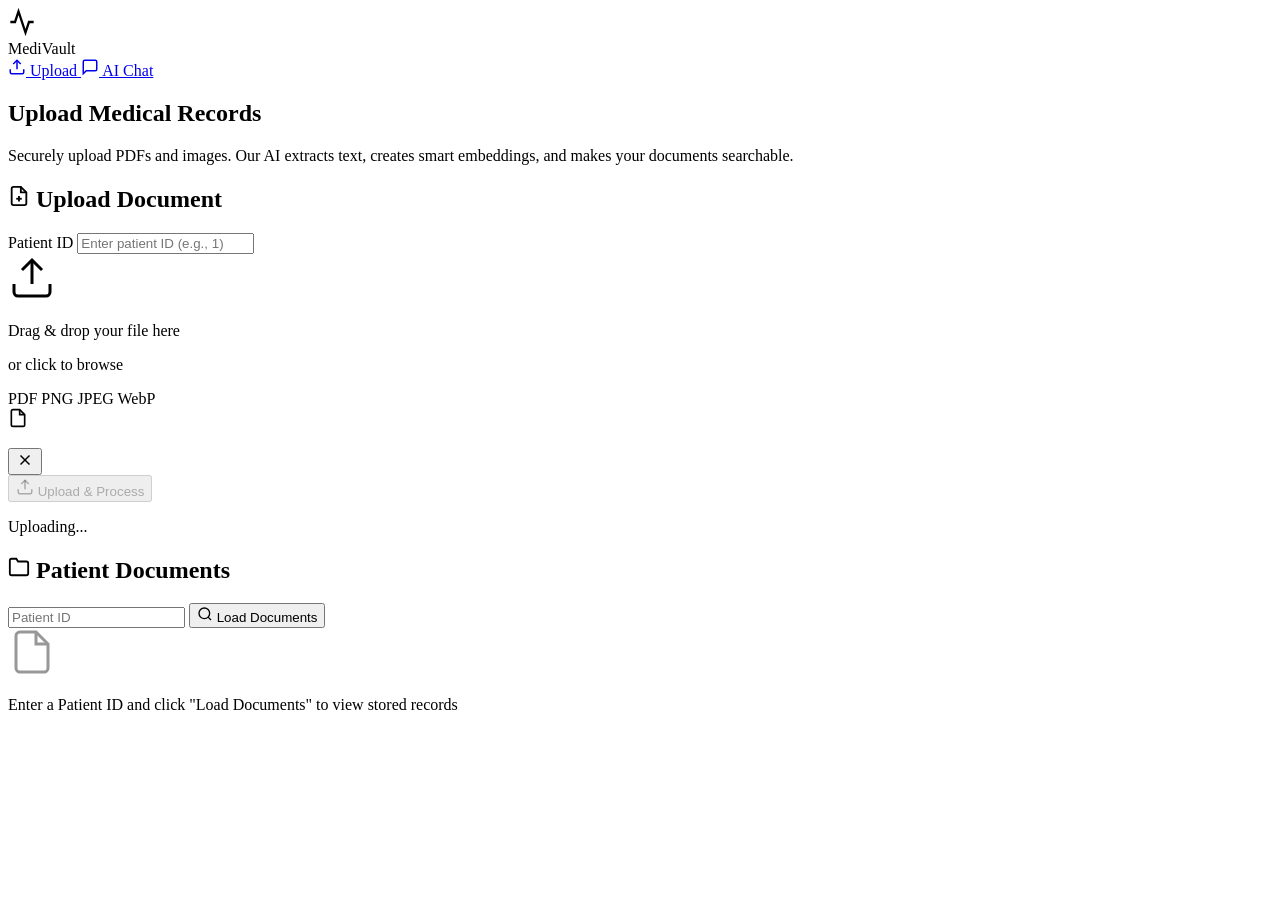
==== app/static/index.html @ 63398772 "feat: integrate LangChain AI agent, ChromaDB vector store, and static frontend hosting" ====
<!DOCTYPE html>
<html lang="en">
<head>
    <meta charset="UTF-8">
    <meta name="viewport" content="width=device-width, initial-scale=1.0">
    <title>MediVault — Upload Medical Records</title>
    <meta name="description" content="Upload and manage medical records with AI-powered document analysis">
    <link rel="preconnect" href="https://fonts.googleapis.com">
    <link rel="preconnect" href="https://fonts.gstatic.com" crossorigin>
    <link href="https://fonts.googleapis.com/css2?family=Inter:wght@300;400;500;600;700;800&display=swap" rel="stylesheet">
    <link rel="stylesheet" href="/styles.css">
</head>
<body>
    <!-- Navigation -->
    <nav class="navbar" id="main-nav">
        <div class="nav-brand">
            <div class="nav-logo">
                <svg width="28" height="28" viewBox="0 0 24 24" fill="none" stroke="currentColor" stroke-width="2">
                    <path d="M22 12h-4l-3 9L9 3l-3 9H2"/>
                </svg>
            </div>
            <span class="nav-title">MediVault</span>
        </div>
        <div class="nav-links">
            <a href="/" class="nav-link active" id="nav-upload">
                <svg width="18" height="18" viewBox="0 0 24 24" fill="none" stroke="currentColor" stroke-width="2">
                    <path d="M21 15v4a2 2 0 0 1-2 2H5a2 2 0 0 1-2-2v-4"/>
                    <polyline points="17 8 12 3 7 8"/>
                    <line x1="12" y1="3" x2="12" y2="15"/>
                </svg>
                Upload
            </a>
            <a href="/chat.html" class="nav-link" id="nav-chat">
                <svg width="18" height="18" viewBox="0 0 24 24" fill="none" stroke="currentColor" stroke-width="2">
                    <path d="M21 15a2 2 0 0 1-2 2H7l-4 4V5a2 2 0 0 1 2-2h14a2 2 0 0 1 2 2z"/>
                </svg>
                AI Chat
            </a>
        </div>
    </nav>

    <!-- Hero Section -->
    <section class="hero">
        <div class="hero-glow"></div>
        <h1 class="hero-title">Upload Medical Records</h1>
        <p class="hero-subtitle">Securely upload PDFs and images. Our AI extracts text, creates smart embeddings, and makes your documents searchable.</p>
    </section>

    <!-- Main Content -->
    <main class="container">
        <!-- Upload Card -->
        <div class="card upload-card" id="upload-section">
            <div class="card-header">
                <h2>
                    <svg width="22" height="22" viewBox="0 0 24 24" fill="none" stroke="currentColor" stroke-width="2">
                        <path d="M14 2H6a2 2 0 0 0-2 2v16a2 2 0 0 0 2 2h12a2 2 0 0 0 2-2V8z"/>
                        <polyline points="14 2 14 8 20 8"/>
                        <line x1="12" y1="18" x2="12" y2="12"/>
                        <line x1="9" y1="15" x2="15" y2="15"/>
                    </svg>
                    Upload Document
                </h2>
            </div>
            <form id="upload-form" enctype="multipart/form-data">
                <div class="form-group">
                    <label for="patient-id-input">Patient ID</label>
                    <input type="number" id="patient-id-input" name="patient_id" placeholder="Enter patient ID (e.g., 1)" required min="1">
                </div>

                <div class="dropzone" id="dropzone">
                    <div class="dropzone-content">
                        <div class="dropzone-icon">
                            <svg width="48" height="48" viewBox="0 0 24 24" fill="none" stroke="currentColor" stroke-width="1.5">
                                <path d="M21 15v4a2 2 0 0 1-2 2H5a2 2 0 0 1-2-2v-4"/>
                                <polyline points="17 8 12 3 7 8"/>
                                <line x1="12" y1="3" x2="12" y2="15"/>
                            </svg>
                        </div>
                        <p class="dropzone-text">Drag & drop your file here</p>
                        <p class="dropzone-subtext">or click to browse</p>
                        <div class="dropzone-badges">
                            <span class="badge">PDF</span>
                            <span class="badge">PNG</span>
                            <span class="badge">JPEG</span>
                            <span class="badge">WebP</span>
                        </div>
                    </div>
                    <input type="file" id="file-input" name="file" accept=".pdf,.png,.jpg,.jpeg,.webp,.gif" hidden>
                </div>

                <!-- Selected File Preview -->
                <div class="file-preview hidden" id="file-preview">
                    <div class="file-preview-info">
                        <svg width="20" height="20" viewBox="0 0 24 24" fill="none" stroke="currentColor" stroke-width="2">
                            <path d="M14 2H6a2 2 0 0 0-2 2v16a2 2 0 0 0 2 2h12a2 2 0 0 0 2-2V8z"/>
                            <polyline points="14 2 14 8 20 8"/>
                        </svg>
                        <div>
                            <p class="file-name" id="file-name"></p>
                            <p class="file-size" id="file-size"></p>
                        </div>
                    </div>
                    <button type="button" class="btn-remove" id="remove-file" title="Remove file">
                        <svg width="18" height="18" viewBox="0 0 24 24" fill="none" stroke="currentColor" stroke-width="2">
                            <line x1="18" y1="6" x2="6" y2="18"/>
                            <line x1="6" y1="6" x2="18" y2="18"/>
                        </svg>
                    </button>
                </div>

                <button type="submit" class="btn btn-primary" id="upload-btn" disabled>
                    <svg width="18" height="18" viewBox="0 0 24 24" fill="none" stroke="currentColor" stroke-width="2">
                        <path d="M21 15v4a2 2 0 0 1-2 2H5a2 2 0 0 1-2-2v-4"/>
                        <polyline points="17 8 12 3 7 8"/>
                        <line x1="12" y1="3" x2="12" y2="15"/>
                    </svg>
                    Upload & Process
                </button>
            </form>

            <!-- Progress Bar -->
            <div class="progress-container hidden" id="progress-container">
                <div class="progress-bar">
                    <div class="progress-fill" id="progress-fill"></div>
                </div>
                <p class="progress-text" id="progress-text">Uploading...</p>
            </div>

            <!-- Result -->
            <div class="result hidden" id="upload-result"></div>
        </div>

        <!-- Patient Documents Section -->
        <div class="card" id="documents-section">
            <div class="card-header">
                <h2>
                    <svg width="22" height="22" viewBox="0 0 24 24" fill="none" stroke="currentColor" stroke-width="2">
                        <path d="M22 19a2 2 0 0 1-2 2H4a2 2 0 0 1-2-2V5a2 2 0 0 1 2-2h5l2 3h9a2 2 0 0 1 2 2z"/>
                    </svg>
                    Patient Documents
                </h2>
            </div>
            <div class="search-bar">
                <input type="number" id="search-patient-id" placeholder="Patient ID" min="1">
                <button class="btn btn-secondary" id="load-docs-btn">
                    <svg width="16" height="16" viewBox="0 0 24 24" fill="none" stroke="currentColor" stroke-width="2">
                        <circle cx="11" cy="11" r="8"/>
                        <line x1="21" y1="21" x2="16.65" y2="16.65"/>
                    </svg>
                    Load Documents
                </button>
            </div>
            <div class="documents-list" id="documents-list">
                <div class="empty-state">
                    <svg width="48" height="48" viewBox="0 0 24 24" fill="none" stroke="currentColor" stroke-width="1.5" opacity="0.4">
                        <path d="M14 2H6a2 2 0 0 0-2 2v16a2 2 0 0 0 2 2h12a2 2 0 0 0 2-2V8z"/>
                        <polyline points="14 2 14 8 20 8"/>
                    </svg>
                    <p>Enter a Patient ID and click "Load Documents" to view stored records</p>
                </div>
            </div>
        </div>
    </main>

    <!-- Toast Container -->
    <div class="toast-container" id="toast-container"></div>

    <script>
        const API_BASE = '';

        // ========================================
        // Dropzone Logic
        // ========================================
        const dropzone = document.getElementById('dropzone');
        const fileInput = document.getElementById('file-input');
        const filePreview = document.getElementById('file-preview');
        const fileName = document.getElementById('file-name');
        const fileSize = document.getElementById('file-size');
        const removeFile = document.getElementById('remove-file');
        const uploadBtn = document.getElementById('upload-btn');
        const uploadForm = document.getElementById('upload-form');

        dropzone.addEventListener('click', () => fileInput.click());

        dropzone.addEventListener('dragover', (e) => {
            e.preventDefault();
            dropzone.classList.add('dragover');
        });

        dropzone.addEventListener('dragleave', () => {
            dropzone.classList.remove('dragover');
        });

        dropzone.addEventListener('drop', (e) => {
            e.preventDefault();
            dropzone.classList.remove('dragover');
            if (e.dataTransfer.files.length) {
                fileInput.files = e.dataTransfer.files;
                handleFileSelect(e.dataTransfer.files[0]);
            }
        });

        fileInput.addEventListener('change', (e) => {
            if (e.target.files.length) {
                handleFileSelect(e.target.files[0]);
            }
        });

        function handleFileSelect(file) {
            fileName.textContent = file.name;
            fileSize.textContent = formatBytes(file.size);
            filePreview.classList.remove('hidden');
            dropzone.classList.add('has-file');
            uploadBtn.disabled = false;
        }

        removeFile.addEventListener('click', () => {
            fileInput.value = '';
            filePreview.classList.add('hidden');
            dropzone.classList.remove('has-file');
            uploadBtn.disabled = true;
        });

        function formatBytes(bytes) {
            if (bytes === 0) return '0 Bytes';
            const k = 1024;
            const sizes = ['Bytes', 'KB', 'MB', 'GB'];
            const i = Math.floor(Math.log(bytes) / Math.log(k));
            return parseFloat((bytes / Math.pow(k, i)).toFixed(2)) + ' ' + sizes[i];
        }

        // ========================================
        // Upload Form Submission
        // ========================================
        uploadForm.addEventListener('submit', async (e) => {
            e.preventDefault();

            const patientId = document.getElementById('patient-id-input').value;
            const file = fileInput.files[0];

            if (!patientId || !file) {
                showToast('Please enter a Patient ID and select a file', 'error');
                return;
            }

            const formData = new FormData();
            formData.append('patient_id', patientId);
            formData.append('file', file);

            const progressContainer = document.getElementById('progress-container');
            const progressFill = document.getElementById('progress-fill');
            const progressText = document.getElementById('progress-text');
            const resultDiv = document.getElementById('upload-result');

            progressContainer.classList.remove('hidden');
            resultDiv.classList.add('hidden');
            uploadBtn.disabled = true;

            // Animate progress
            let progress = 0;
            const progressInterval = setInterval(() => {
                progress += Math.random() * 15;
                if (progress > 85) progress = 85;
                progressFill.style.width = progress + '%';
            }, 300);

            progressText.textContent = 'Uploading & extracting text...';

            try {
                const response = await fetch(`${API_BASE}/medical-records/upload`, {
                    method: 'POST',
                    body: formData
                });

                clearInterval(progressInterval);
                progressFill.style.width = '100%';

                if (!response.ok) {
                    const error = await response.json();
                    throw new Error(error.detail || 'Upload failed');
                }

                const data = await response.json();
                progressText.textContent = 'Processing complete!';

                resultDiv.innerHTML = `
                    <div class="result-success">
                        <div class="result-header">
                            <svg width="24" height="24" viewBox="0 0 24 24" fill="none" stroke="currentColor" stroke-width="2">
                                <path d="M22 11.08V12a10 10 0 1 1-5.93-9.14"/>
                                <polyline points="22 4 12 14.01 9 11.01"/>
                            </svg>
                            <h3>Document Processed Successfully</h3>
                        </div>
                        <div class="result-details">
                            <div class="result-item">
                                <span class="result-label">Document ID</span>
                                <span class="result-value">${data.document_id}</span>
                            </div>
                            <div class="result-item">
                                <span class="result-label">File Name</span>
                                <span class="result-value">${data.document_name}</span>
                            </div>
                            <div class="result-item">
                                <span class="result-label">Patient ID</span>
                                <span class="result-value">${data.patient_id}</span>
                            </div>
                            <div class="result-item">
                                <span class="result-label">ChromaDB ID</span>
                                <span class="result-value">${data.chroma_id}</span>
                            </div>
                        </div>
                        <div class="result-text-preview">
                            <h4>Extracted Text Preview</h4>
                            <pre>${escapeHtml(data.text_preview)}</pre>
                        </div>
                    </div>
                `;
                resultDiv.classList.remove('hidden');
                showToast('Document uploaded and processed!', 'success');

                // Reset form
                fileInput.value = '';
                filePreview.classList.add('hidden');
                dropzone.classList.remove('has-file');

            } catch (err) {
                clearInterval(progressInterval);
                progressFill.style.width = '0%';
                progressText.textContent = 'Upload failed';
                showToast(err.message, 'error');
            } finally {
                setTimeout(() => {
                    progressContainer.classList.add('hidden');
                    uploadBtn.disabled = false;
                }, 2000);
            }
        });

        // ========================================
        // Load Patient Documents
        // ========================================
        document.getElementById('load-docs-btn').addEventListener('click', loadDocuments);

        async function loadDocuments() {
            const patientId = document.getElementById('search-patient-id').value;
            if (!patientId) {
                showToast('Enter a Patient ID first', 'error');
                return;
            }

            const listDiv = document.getElementById('documents-list');
            listDiv.innerHTML = '<div class="loading-spinner"><div class="spinner"></div> Loading...</div>';

            try {
                const response = await fetch(`${API_BASE}/medical-records/patient/${patientId}`);
                if (!response.ok) throw new Error('Failed to load documents');

                const documents = await response.json();

                if (documents.length === 0) {
                    listDiv.innerHTML = `
                        <div class="empty-state">
                            <svg width="48" height="48" viewBox="0 0 24 24" fill="none" stroke="currentColor" stroke-width="1.5" opacity="0.4">
                                <path d="M14 2H6a2 2 0 0 0-2 2v16a2 2 0 0 0 2 2h12a2 2 0 0 0 2-2V8z"/>
                                <polyline points="14 2 14 8 20 8"/>
                            </svg>
                            <p>No documents found for Patient ${patientId}</p>
                        </div>
                    `;
                    return;
                }

                listDiv.innerHTML = documents.map(doc => `
                    <div class="document-card">
                        <div class="doc-icon ${doc.file_type.includes('pdf') ? 'pdf' : 'img'}">
                            ${doc.file_type.includes('pdf')
                                ? '<svg width="24" height="24" viewBox="0 0 24 24" fill="none" stroke="currentColor" stroke-width="2"><path d="M14 2H6a2 2 0 0 0-2 2v16a2 2 0 0 0 2 2h12a2 2 0 0 0 2-2V8z"/><polyline points="14 2 14 8 20 8"/><line x1="16" y1="13" x2="8" y2="13"/><line x1="16" y1="17" x2="8" y2="17"/><polyline points="10 9 9 9 8 9"/></svg>'
                                : '<svg width="24" height="24" viewBox="0 0 24 24" fill="none" stroke="currentColor" stroke-width="2"><rect x="3" y="3" width="18" height="18" rx="2" ry="2"/><circle cx="8.5" cy="8.5" r="1.5"/><polyline points="21 15 16 10 5 21"/></svg>'
                            }
                        </div>
                        <div class="doc-info">
                            <h4>${escapeHtml(doc.document_name)}</h4>
                            <div class="doc-meta">
                                <span class="badge ${doc.file_type.includes('pdf') ? 'badge-pdf' : 'badge-img'}">
                                    ${doc.file_type.split('/')[1]?.toUpperCase() || 'FILE'}
                                </span>
                                <span>${doc.uploaded_at ? new Date(doc.uploaded_at).toLocaleDateString() : 'Unknown date'}</span>
                                ${doc.has_embedding ? '<span class="badge badge-success">Embedded</span>' : ''}
                            </div>
                            ${doc.text_preview ? `<p class="doc-preview">${escapeHtml(doc.text_preview)}</p>` : ''}
                        </div>
                        <a href="${API_BASE}/medical-records/${doc.document_id}/download" class="btn btn-icon" title="Download">
                            <svg width="18" height="18" viewBox="0 0 24 24" fill="none" stroke="currentColor" stroke-width="2">
                                <path d="M21 15v4a2 2 0 0 1-2 2H5a2 2 0 0 1-2-2v-4"/>
                                <polyline points="7 10 12 15 17 10"/>
                                <line x1="12" y1="15" x2="12" y2="3"/>
                            </svg>
                        </a>
                    </div>
                `).join('');

            } catch (err) {
                listDiv.innerHTML = `<div class="error-state">Error: ${err.message}</div>`;
                showToast(err.message, 'error');
            }
        }

        // ========================================
        // Toast Notifications
        // ========================================
        function showToast(message, type = 'info') {
            const container = document.getElementById('toast-container');
            const toast = document.createElement('div');
            toast.className = `toast toast-${type}`;
            toast.innerHTML = `
                <svg width="18" height="18" viewBox="0 0 24 24" fill="none" stroke="currentColor" stroke-width="2">
                    ${type === 'success'
                        ? '<path d="M22 11.08V12a10 10 0 1 1-5.93-9.14"/><polyline points="22 4 12 14.01 9 11.01"/>'
                        : '<circle cx="12" cy="12" r="10"/><line x1="12" y1="8" x2="12" y2="12"/><line x1="12" y1="16" x2="12.01" y2="16"/>'
                    }
                </svg>
                <span>${message}</span>
            `;
            container.appendChild(toast);
            requestAnimationFrame(() => toast.classList.add('show'));

            setTimeout(() => {
                toast.classList.remove('show');
                setTimeout(() => toast.remove(), 300);
            }, 4000);
        }

        function escapeHtml(text) {
            const div = document.createElement('div');
            div.textContent = text;
            return div.innerHTML;
        }
    </script>
</body>
</html>
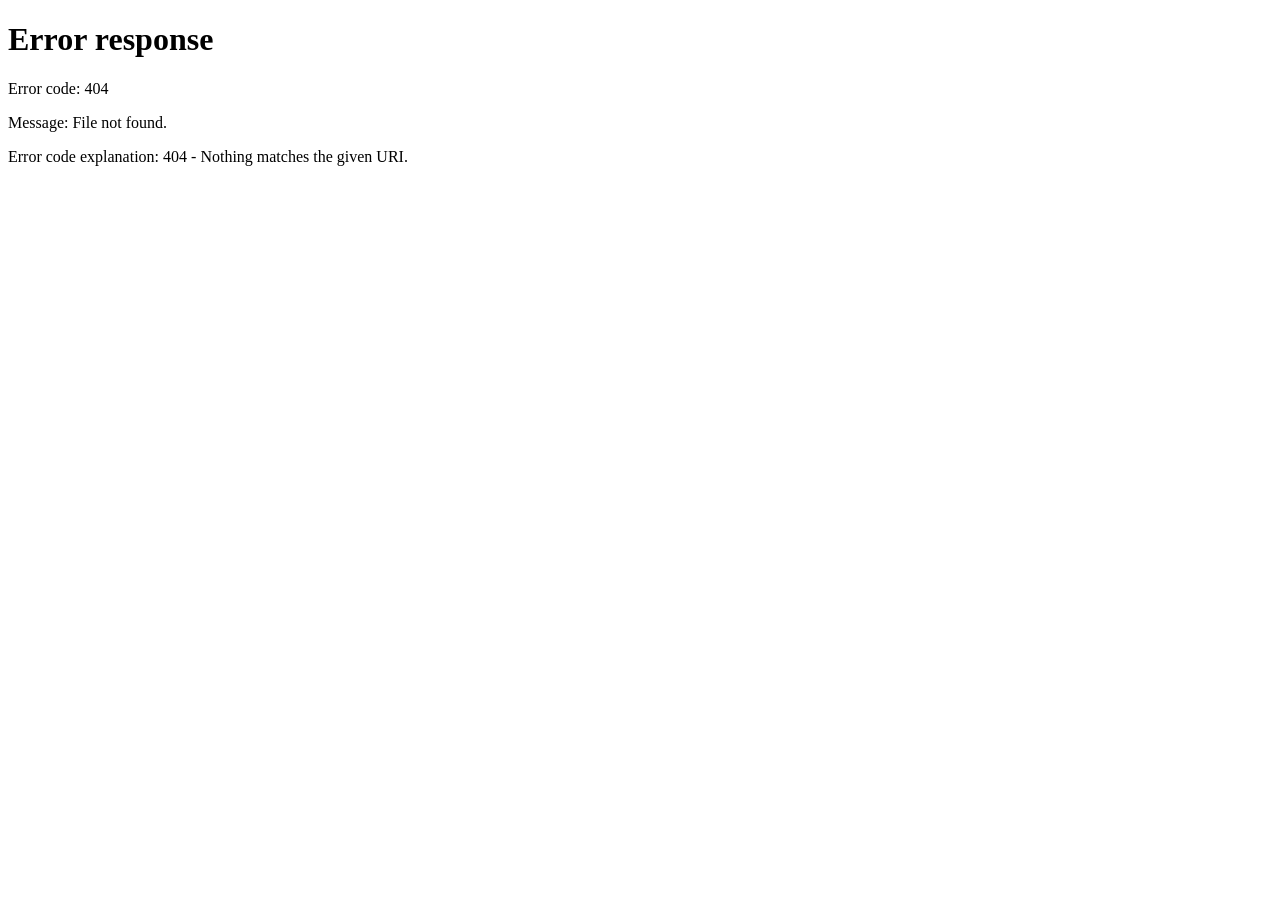
==== commit a60dccab: "feat: implement appointment booking system with new toolset, patient history management, and contain" ====
--- a/app/static/index.html
+++ b/app/static/index.html
@@ -36,6 +36,23 @@
                 </svg>
                 AI Chat
             </a>
+            <a href="/appointments.html" class="nav-link" id="nav-appointments">
+                <svg width="18" height="18" viewBox="0 0 24 24" fill="none" stroke="currentColor" stroke-width="2">
+                    <rect x="3" y="4" width="18" height="18" rx="2" ry="2"/>
+                    <line x1="16" y1="2" x2="16" y2="6"/>
+                    <line x1="8" y1="2" x2="8" y2="6"/>
+                    <line x1="3" y1="10" x2="21" y2="10"/>
+                </svg>
+                Appointments
+            </a>
+            <div id="auth-status" class="nav-link" style="margin-left: auto; cursor: pointer;" onclick="logout()">
+                <svg width="18" height="18" viewBox="0 0 24 24" fill="none" stroke="currentColor" stroke-width="2">
+                    <path d="M9 21H5a2 2 0 0 1-2-2V5a2 2 0 0 1 2-2h4"/>
+                    <polyline points="16 17 21 12 16 7"/>
+                    <line x1="21" y1="12" x2="9" y2="12"/>
+                </svg>
+                <span id="nav-user-name">Log Out</span>
+            </div>
         </div>
     </nav>
 
@@ -62,9 +79,9 @@
                 </h2>
             </div>
             <form id="upload-form" enctype="multipart/form-data">
-                <div class="form-group">
+                <div class="form-group hidden" style="display:none;">
                     <label for="patient-id-input">Patient ID</label>
-                    <input type="number" id="patient-id-input" name="patient_id" placeholder="Enter patient ID (e.g., 1)" required min="1">
+                    <input type="number" id="patient-id-input" name="patient_id" required min="1">
                 </div>
 
                 <div class="dropzone" id="dropzone">
@@ -141,13 +158,12 @@
                 </h2>
             </div>
             <div class="search-bar">
-                <input type="number" id="search-patient-id" placeholder="Patient ID" min="1">
-                <button class="btn btn-secondary" id="load-docs-btn">
+                <input type="number" id="search-patient-id" placeholder="Patient ID" min="1" style="display:none;">
+                <button class="btn btn-secondary" id="load-docs-btn" style="width:100%;">
                     <svg width="16" height="16" viewBox="0 0 24 24" fill="none" stroke="currentColor" stroke-width="2">
-                        <circle cx="11" cy="11" r="8"/>
-                        <line x1="21" y1="21" x2="16.65" y2="16.65"/>
+                        <path d="M21.5 2v6h-6M21.34 15.57a10 10 0 1 1-.22-10.27l-3.27 3.27"/>
                     </svg>
-                    Load Documents
+                    Refresh My Documents
                 </button>
             </div>
             <div class="documents-list" id="documents-list">
@@ -156,7 +172,7 @@
                         <path d="M14 2H6a2 2 0 0 0-2 2v16a2 2 0 0 0 2 2h12a2 2 0 0 0 2-2V8z"/>
                         <polyline points="14 2 14 8 20 8"/>
                     </svg>
-                    <p>Enter a Patient ID and click "Load Documents" to view stored records</p>
+                    <p>No documents uploaded yet.</p>
                 </div>
             </div>
         </div>
@@ -167,6 +183,26 @@
 
     <script>
         const API_BASE = '';
+
+        document.addEventListener('DOMContentLoaded', () => {
+            const savedPatientId = sessionStorage.getItem('currentPatientId');
+            const savedPatientName = sessionStorage.getItem('currentPatientName');
+            
+            if (!savedPatientId) {
+                window.location.href = '/login.html';
+                return;
+            }
+
+            document.getElementById('nav-user-name').textContent = `Log Out (${savedPatientName})`;
+            document.getElementById('patient-id-input').value = savedPatientId;
+            document.getElementById('search-patient-id').value = savedPatientId;
+            loadDocuments();
+        });
+
+        function logout() {
+            sessionStorage.clear();
+            window.location.href = '/login.html';
+        }
 
         // ========================================
         // Dropzone Logic
